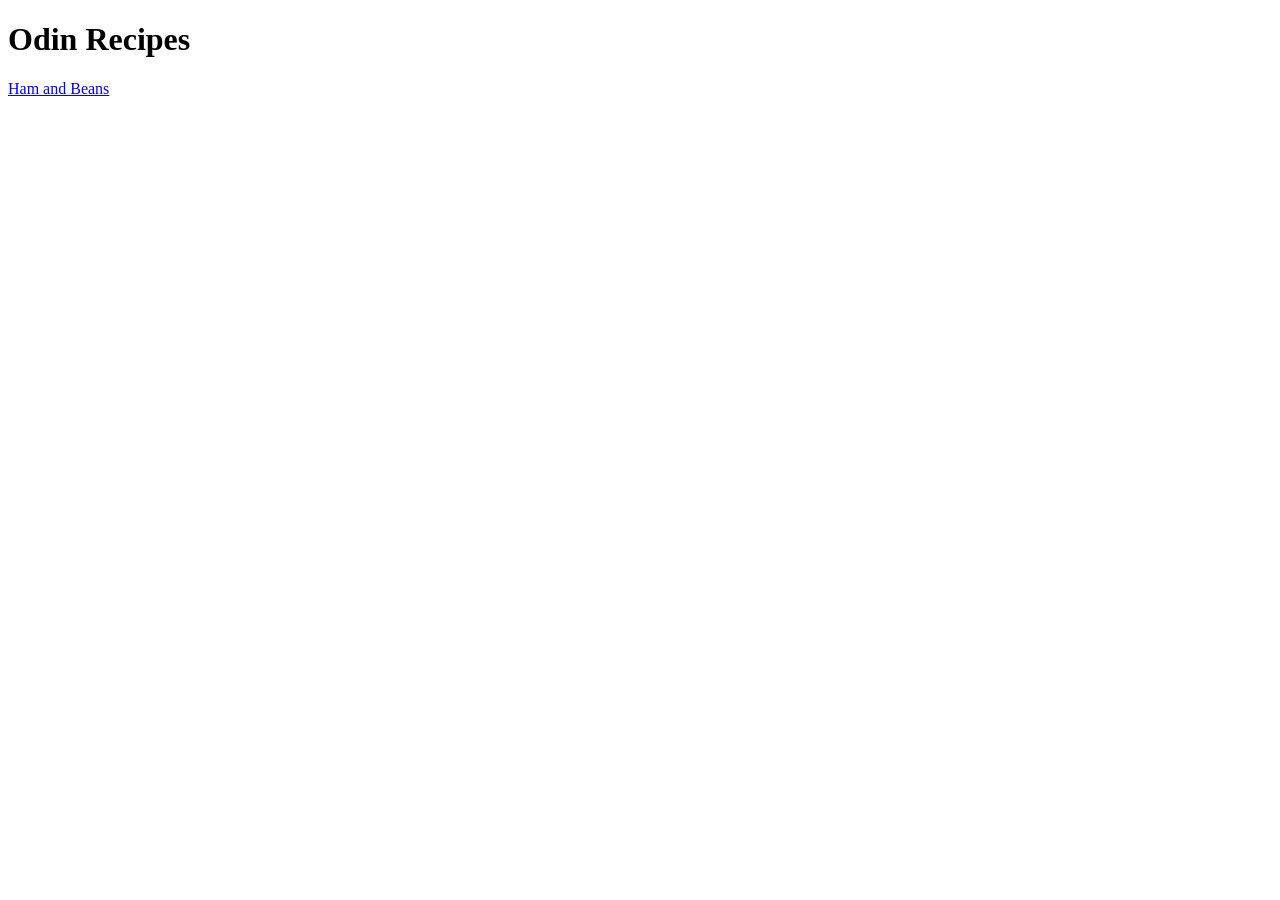
==== index.html @ 7b543936 "Add a link to a recipe on main page" ====
<!DOCTYPE html>
<!--[if lt IE 7]>      <html class="no-js lt-ie9 lt-ie8 lt-ie7"> <![endif]-->
<!--[if IE 7]>         <html class="no-js lt-ie9 lt-ie8"> <![endif]-->
<!--[if IE 8]>         <html class="no-js lt-ie9"> <![endif]-->
<!--[if gt IE 8]>      <html class="no-js"> <!--<![endif]-->
<html>
    <head>
        <meta charset="utf-8">
        <meta http-equiv="X-UA-Compatible" content="IE=edge">
        <title>Odin Recipes</title>
        <meta name="description" content="A collection of recipes.">
        <meta name="viewport" content="width=device-width, initial-scale=1">
        <link rel="stylesheet" href="">
    </head>
    <body>
        <!--[if lt IE 7]>
            <p class="browsehappy">You are using an <strong>outdated</strong> browser. Please <a href="#">upgrade your browser</a> to improve your experience.</p>
        <![endif]-->
        <h1>Odin Recipes</h1>
        <a href="./recipes/ham_and_beans.html">Ham and Beans</a>
        <script src="" async defer></script>
    </body>
</html>
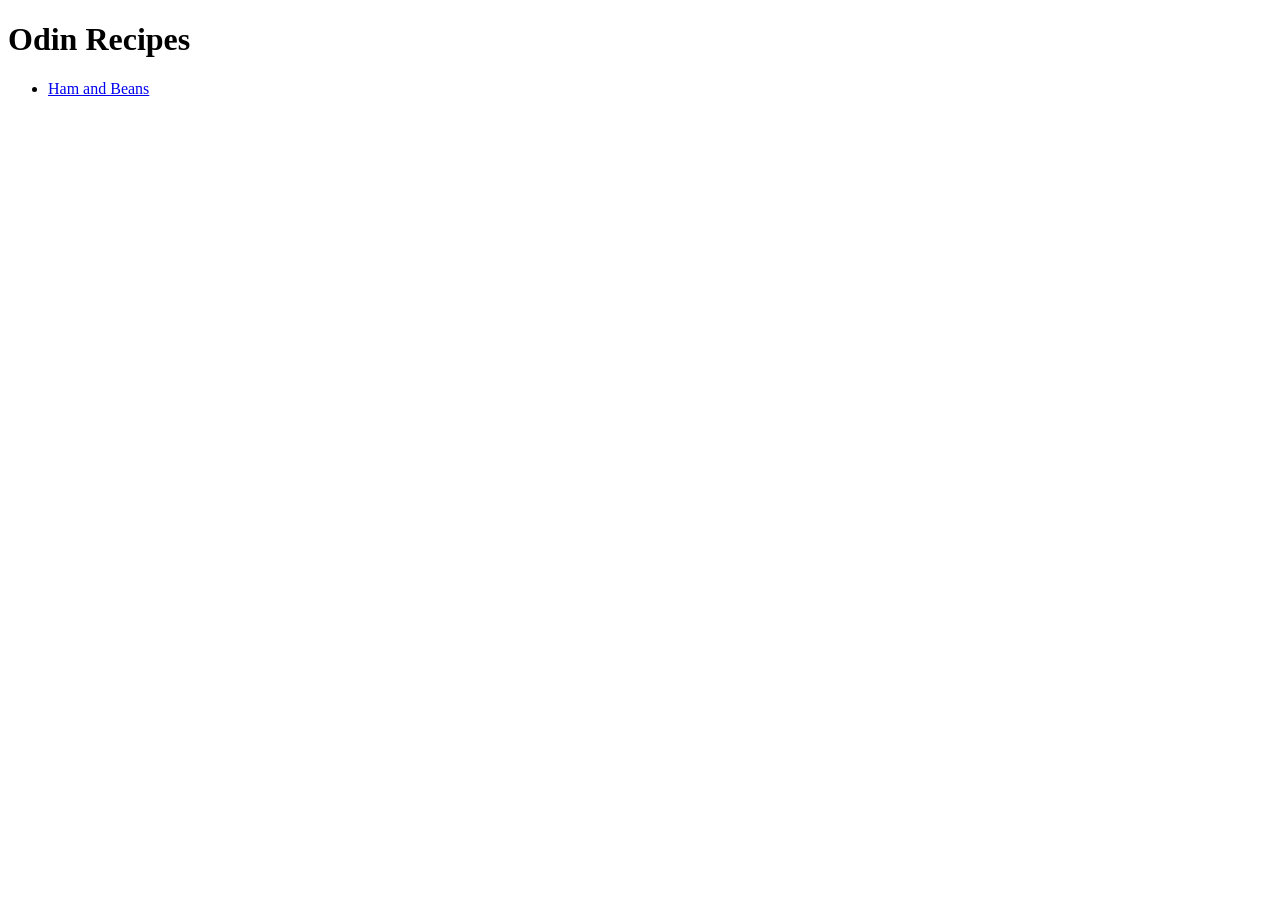
==== commit efb916c0: "Put recipe links in a list on main page" ====
--- a/index.html
+++ b/index.html
@@ -17,7 +17,9 @@
             <p class="browsehappy">You are using an <strong>outdated</strong> browser. Please <a href="#">upgrade your browser</a> to improve your experience.</p>
         <![endif]-->
         <h1>Odin Recipes</h1>
-        <a href="./recipes/ham_and_beans.html">Ham and Beans</a>
+        <ul>
+            <li><a href="./recipes/ham_and_beans.html">Ham and Beans</a></li>
+        </ul>
         <script src="" async defer></script>
     </body>
 </html>
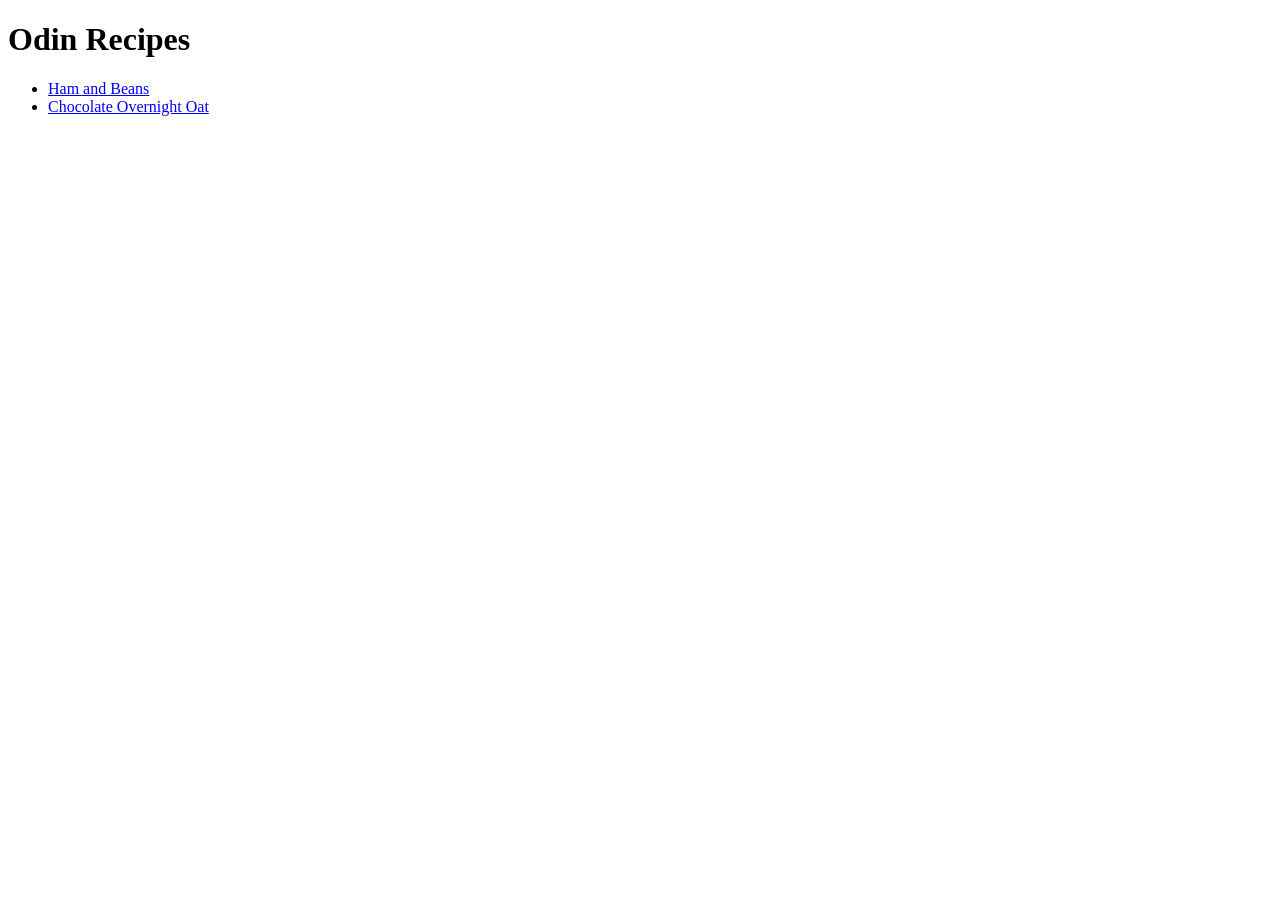
==== commit d8afbc27: "Add scaffold for oat meal" ====
--- a/index.html
+++ b/index.html
@@ -1,25 +1,25 @@
 <!DOCTYPE html>
-<!--[if lt IE 7]>      <html class="no-js lt-ie9 lt-ie8 lt-ie7"> <![endif]-->
-<!--[if IE 7]>         <html class="no-js lt-ie9 lt-ie8"> <![endif]-->
-<!--[if IE 8]>         <html class="no-js lt-ie9"> <![endif]-->
-<!--[if gt IE 8]>      <html class="no-js"> <!--<![endif]-->
+
 <html>
-    <head>
-        <meta charset="utf-8">
-        <meta http-equiv="X-UA-Compatible" content="IE=edge">
-        <title>Odin Recipes</title>
-        <meta name="description" content="A collection of recipes.">
-        <meta name="viewport" content="width=device-width, initial-scale=1">
-        <link rel="stylesheet" href="">
-    </head>
-    <body>
-        <!--[if lt IE 7]>
-            <p class="browsehappy">You are using an <strong>outdated</strong> browser. Please <a href="#">upgrade your browser</a> to improve your experience.</p>
-        <![endif]-->
-        <h1>Odin Recipes</h1>
-        <ul>
-            <li><a href="./recipes/ham_and_beans.html">Ham and Beans</a></li>
-        </ul>
-        <script src="" async defer></script>
-    </body>
+
+<head>
+    <meta charset="utf-8">
+    <meta http-equiv="X-UA-Compatible" content="IE=edge">
+    <title>Odin Recipes</title>
+    <meta name="description" content="A collection of recipes.">
+    <meta name="viewport" content="width=device-width, initial-scale=1">
+    <link rel="stylesheet" href="">
+</head>
+
+<body>
+
+    <h1>Odin Recipes</h1>
+    <ul>
+        <li><a href="./recipes/ham_and_beans.html">Ham and Beans</a></li>
+        <li><a href="./recipes/oat.html">Chocolate Overnight Oat</a></li>
+    </ul>
+
+    <script src="" async defer></script>
+</body>
+
 </html>
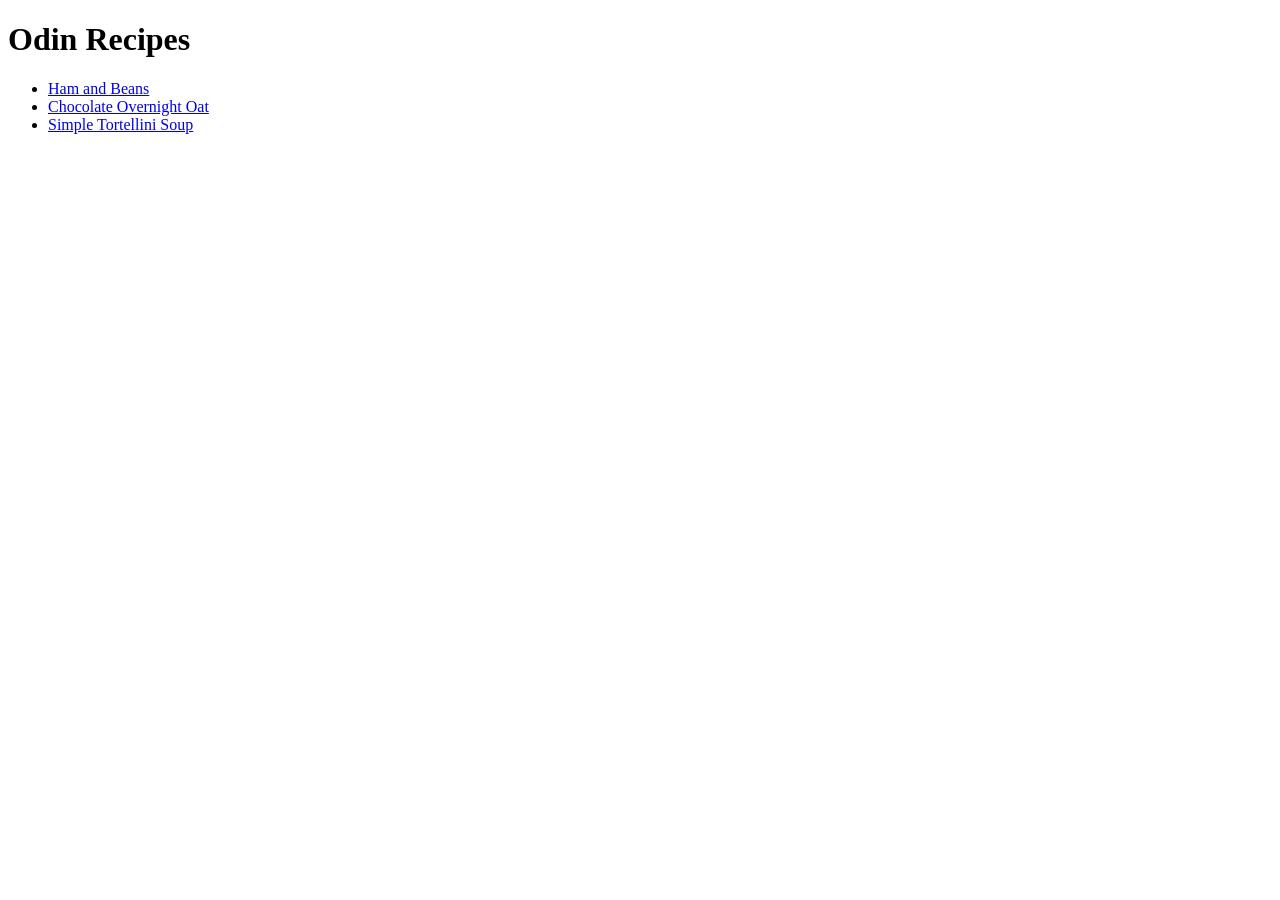
==== commit 0b4eab88: "Add scaffold for soup meal" ====
--- a/index.html
+++ b/index.html
@@ -17,6 +17,7 @@
     <ul>
         <li><a href="./recipes/ham_and_beans.html">Ham and Beans</a></li>
         <li><a href="./recipes/oat.html">Chocolate Overnight Oat</a></li>
+        <li><a href="./recipes/soup.html">Simple Tortellini Soup</a></li>
     </ul>
 
     <script src="" async defer></script>
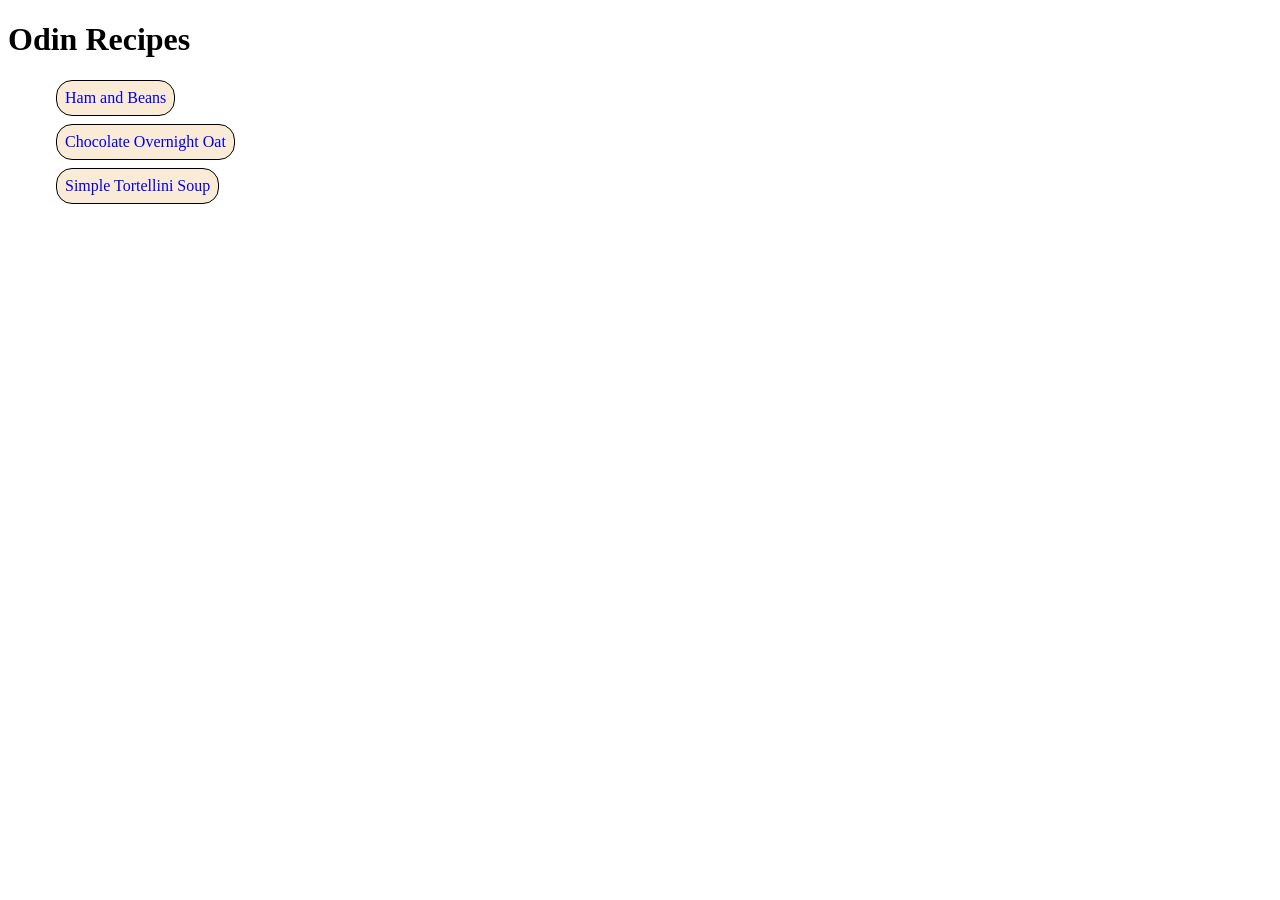
==== commit 0f2c8f30: "Style list items" ====
--- a/index.html
+++ b/index.html
@@ -8,13 +8,13 @@
     <title>Odin Recipes</title>
     <meta name="description" content="A collection of recipes.">
     <meta name="viewport" content="width=device-width, initial-scale=1">
-    <link rel="stylesheet" href="">
+    <link rel="stylesheet" href="styles.css">
 </head>
 
 <body>
 
     <h1>Odin Recipes</h1>
-    <ul>
+    <ul class="anchorList">
         <li><a href="./recipes/ham_and_beans.html">Ham and Beans</a></li>
         <li><a href="./recipes/oat.html">Chocolate Overnight Oat</a></li>
         <li><a href="./recipes/soup.html">Simple Tortellini Soup</a></li>
--- a/styles.css
+++ b/styles.css
@@ -0,0 +1,19 @@
+a {
+    text-decoration: none;
+}
+
+ul li, ol li {
+
+    margin: 0.5rem;
+}
+
+.anchorList li {
+    list-style: none;
+}
+.anchorList li a{
+    border: 1px solid black;
+    background-color: antiquewhite;
+    border-radius: 1rem;
+    padding: 0.5rem;
+    display: inline-block;
+}
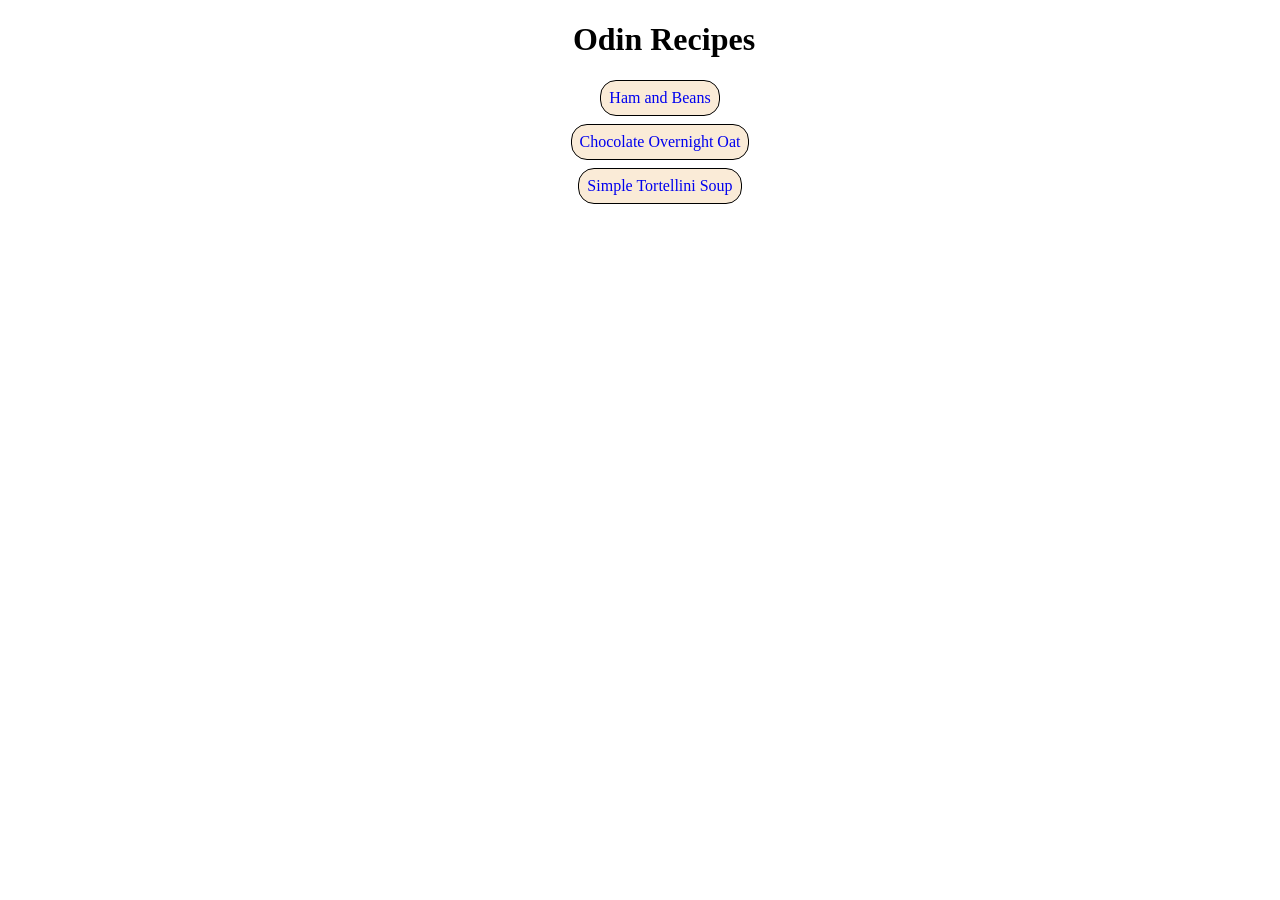
==== commit 00016858: "Center headers and images" ====
--- a/index.html
+++ b/index.html
@@ -13,7 +13,7 @@
 
 <body>
 
-    <h1>Odin Recipes</h1>
+    <h1 class="h1IndexPage">Odin Recipes</h1>
     <ul class="anchorList">
         <li><a href="./recipes/ham_and_beans.html">Ham and Beans</a></li>
         <li><a href="./recipes/oat.html">Chocolate Overnight Oat</a></li>
--- a/styles.css
+++ b/styles.css
@@ -1,5 +1,14 @@
 a {
     text-decoration: none;
+}
+
+a.anchorHome{
+    border: 1px solid black;
+    border-radius: 8px;
+    background-color:antiquewhite;
+    padding: 0.25rem;
+    margin: 0.5rem;
+    display: inline-block;
 }
 
 ul li, ol li {
@@ -9,11 +18,25 @@
 
 .anchorList li {
     list-style: none;
+    text-align: center;
 }
 .anchorList li a{
     border: 1px solid black;
     background-color: antiquewhite;
-    border-radius: 1rem;
+    border-radius: 16px;
     padding: 0.5rem;
     display: inline-block;
-}+}
+
+h1{
+    text-align: center;
+}
+h1.h1IndexPage{
+    margin-left: 3rem;
+}
+img{
+    display: block;
+    margin: auto;
+    border: 3px solid black;
+    border-radius: 8px;
+}
